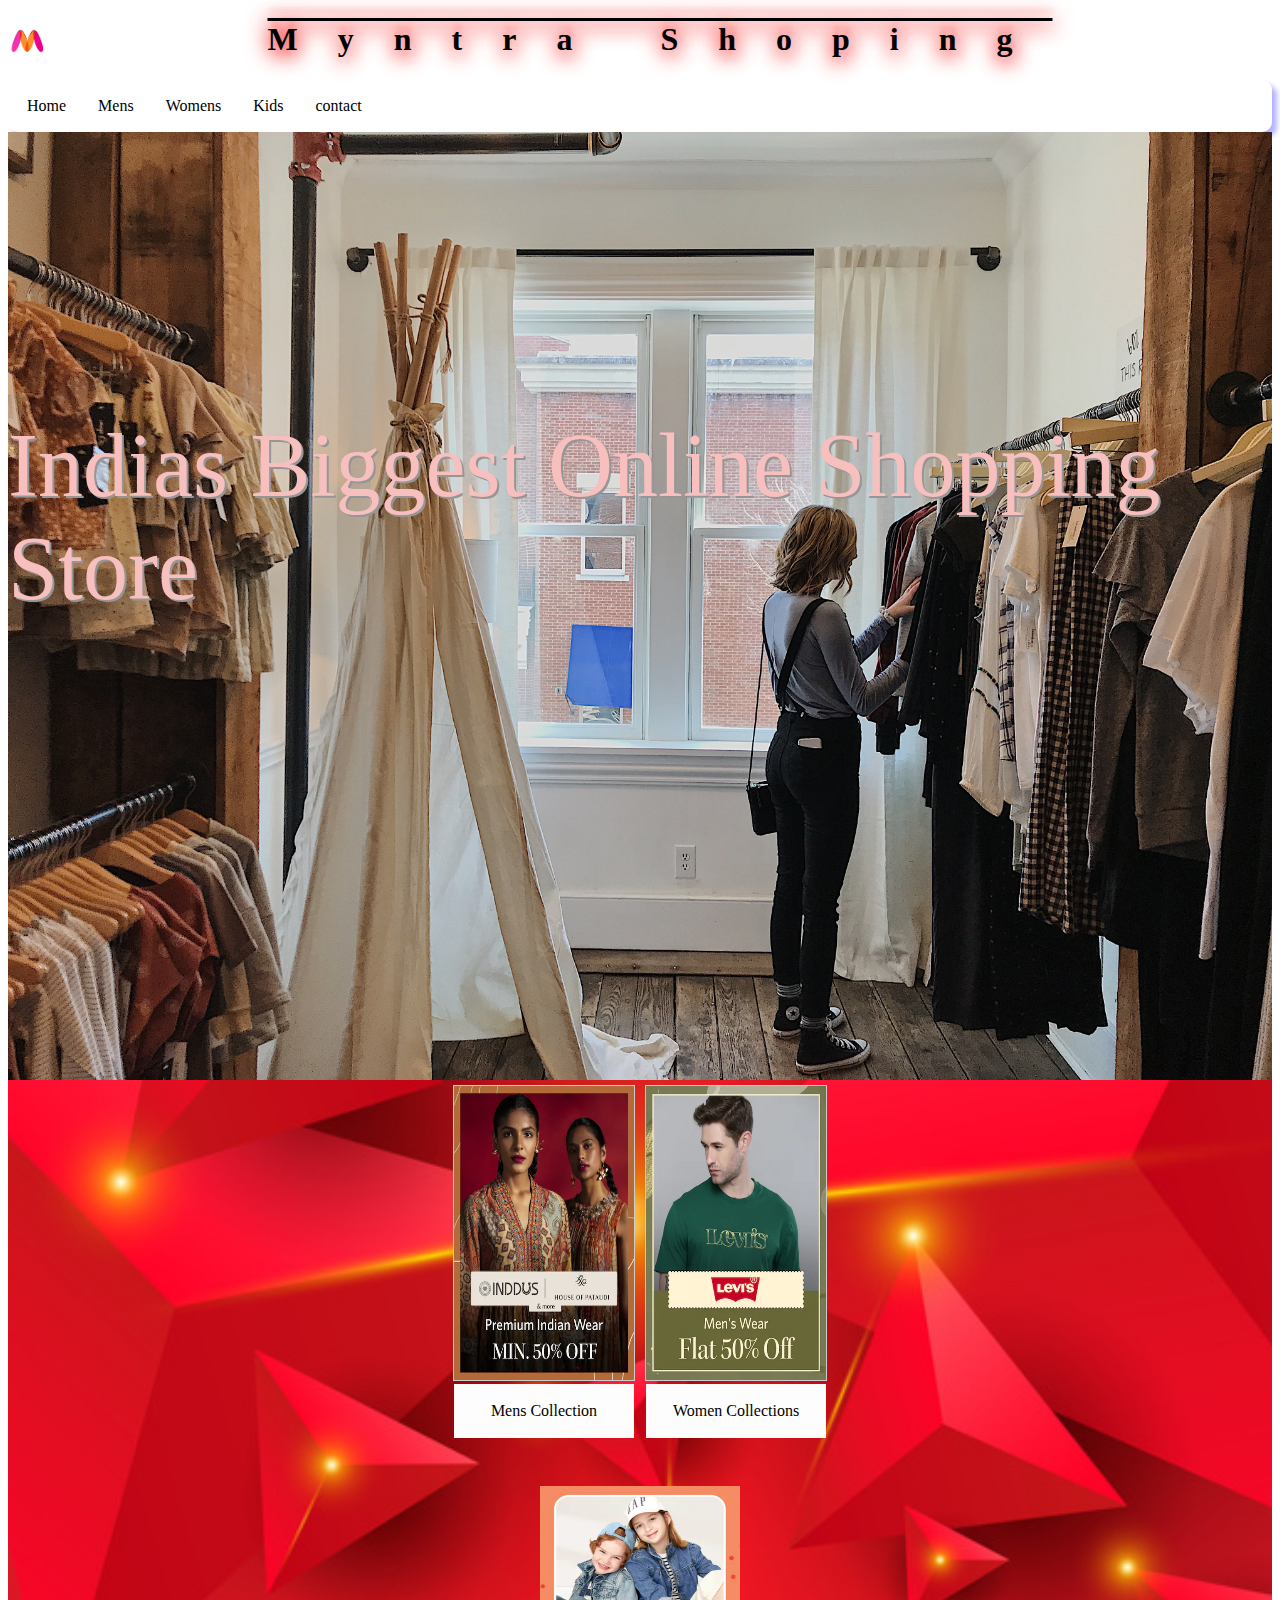
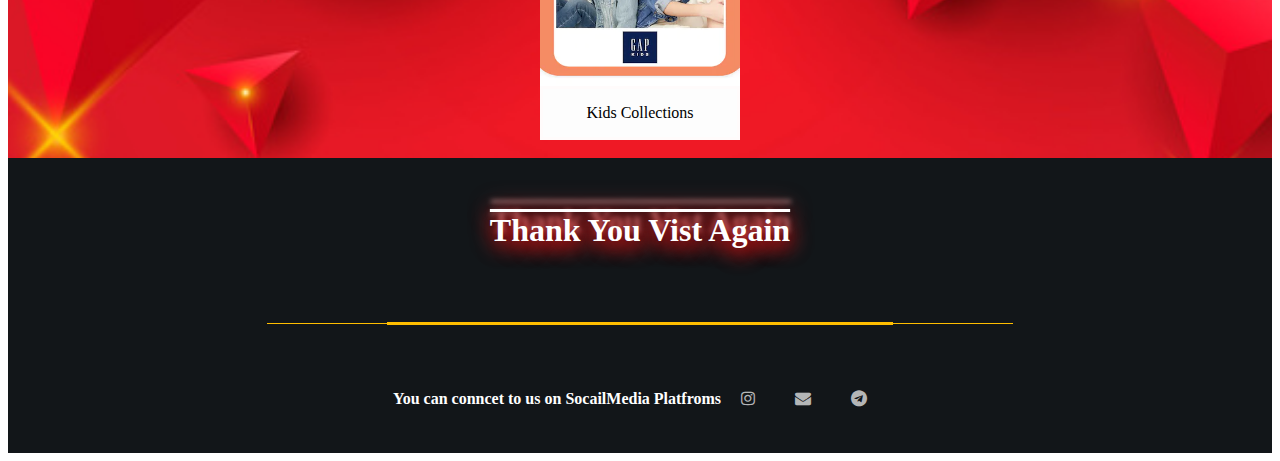
==== index.html @ 45b0a3f3 "Add files via upload" ====
<!DOCTYPE html>
<html lang="en">

<head>
    <meta charset="UTF-8">
    <meta http-equiv="X-UA-Compatible" content="IE=edge">
    <meta name="viewport" content="width=device-width, initial-scale=1.0">
    <link rel="stylesheet" href="full.css">
    <link rel="stylesheet" href="https://cdnjs.cloudflare.com/ajax/libs/font-awesome/4.7.0/css/font-awesome.min.css">
    <link rel="icon" href="aa.png">
    <title>Project</title>
</head>


</head>

<body>
    <div style="justify-content: center;"> <img src="aa.png" style="display:inline;width: 40px;height: 40px;float: left; justify-content: center;">
        <a>
            <h1 style="color: rgb(0, 0, 0);letter-spacing: 40px;">Myntra Shoping </h1>

        </a>

    </div>
    <ul style="border: 3px solid rgb(255, 255, 255);border-radius: 10px;">
        <li><a class="active" href="index.html">Home</a></li>
        <li><a href="women.html">Mens</a></li>
        <li><a href="men.html">Womens</a></li>
        <li><a href="kids.html">Kids</a></li>
        <li><a href="contact.html">contact</a></li>
    </ul>
    <section class="image-container">
        <p style="position:absolute;font-size: 90px;padding-top: 15%;text-shadow: 2px 2px rgb(150, 150, 150); color: rgb(248, 191, 191);float: right;">Indias Biggest Online Shopping Store
        </p>
        <img class="mySlides" src="000.jpg" style="width:100%" height="100%">
        <img class="mySlides" src="0.jpg" style="width:100%" height="100%">
        <img class="mySlides" src="00.jpg" style="width:100%" height="0%">

    </section>

    <script>
        var myIndex = 0;
        move();

        function move() {
            var i;
            var x = document.getElementsByClassName("mySlides");

            for (i = 0; i < x.length; i++) {
                x[i].style.display = "none";
            }
            myIndex++;
            if (myIndex > x.length) {
                myIndex = 1
            }
            x[myIndex - 1].style.display = "block";
            setTimeout(move, 3000);
        }
    </script>
    <div style="background-image: url(bg.jpg);background-repeat: no-repeat; background-size: cover;">
        <div class="thisone">



            <div class="gallery">
                <a target="_blank" href="men.html">
                    <img src="wom.webp" alt="Cinque Terre" width="600" height="400">
                </a>
                <div class="desc">Mens Collection</div>
            </div>
            <div class="gallery">
                <a target="_blank" href="women.html">
                    <img src="me.webp" alt="Northern Lights" width="100" height="100">
                </a>
                <div class="desc">Women Collections</div>
            </div>
        </div>
        <div>
            <div class="g" id="j" style="padding-top: 100px;
        margin: auto;
        display: grid;">
                <a target="_blank" href="kids.html">
                    <img src="chi.webp" alt="Northern Lights" width="100" height="700">
                </a>
                <div class="desc" style="margin-top:-20%;">Kids Collections</div>
            </div>
        </div>
        <br>


        <footer>
            <div class="top_header">

                <h1>Thank You Vist Again</h1>
            </div>
            <span class="border-shape"></span>
            <div class="bottom_content">

                <section>
                    <h4 style="display: flex;">You can conncet to us on SocailMedia Platfroms</h4>
                    <br>
                    <a href="https://www.instagram.com/jawaad_ash/?utm_medium=copy_link"><i class="fa fa-instagram"></i></a>
                    <a href="jawaad1304@gmail.com"><i class="fa fa-envelope"></i></a>
                    <a href="#"><i class="fa fa-telegram"></i></a>
                </section>
            </div>

        </footer>


    </div>
    </div>



</body>

</html>
---- full.css ----
ul {
    list-style-type: none;
    margin: 0;
    padding: 0;
    overflow: hidden;
    background-color: rgb(255, 255, 255);
    box-shadow: 5px 5px 5px rgb(180, 179, 255);
}

li {
    float: left;
}

li a {
    display: block;
    color: rgb(0, 0, 0);
    text-align: center;
    padding: 14px 16px;
    text-decoration: none;
}

li a:hover {
    background-color: rgb(255, 255, 255);
    border: 4px solid rgb(0, 0, 0);
    border-radius: 20px;
}

h1 {
    text-shadow: 1px 6px 20px rgb(255, 0, 0), 0 0 25px rgb(235 55 55), 1px -9px 5px rgba(255, 197, 197, 0.55);
    justify-content: center;
    display: grid;
    text-decoration: overline;
}

div.gallery {
    margin: 5px;
    border: 1px solid #ccc;
    float: left;
    width: 180px;
    justify-content: center;
}

div.gallery:hover {
    border: 1px solid #777;
}

div.gallery img {
    width: 100%;
    height: 100%;
}

div.desc {
    padding: 15px;
    background-color: rgb(253, 253, 253);
    text-align: center;
    border: rgb(255, 251, 251) 3px solid;
}

div.desc:hover {
    color: rgb(255, 137, 137);
}

div.g {
    margin: 5px;
    width: 200px;
}

div.g:hover {
    font-size: 20px;
}

div.g img {
    width: 100%;
    height: 90%;
}

.thisone {
    display: flex;
    justify-content: center;
}

.container {
    margin-top: 20px;
    position: relative;
    width: 50%;
    max-width: 300px;
    border: #777 solid 4px;
}

.image {
    display: block;
    width: 100%;
    height: 100%;
}

.overlay {
    align-self: center;
    position: absolute;
    justify-content: center;
    max-width: 100%;
    max-height: 100%;
    bottom: 0%;
    background: rgb(0, 0, 0);
    background: rgba(255, 186, 186, 0.5);
    color: #000000;
    width: -webkit-fill-available;
    transition: .5s ease;
    opacity: 0;
    color: rgb(0, 0, 0);
    font-size: 30px;
    padding: 5%;
    text-align: center;
}

.container:hover .overlay {
    opacity: 1;
}

a {
    text-decoration: none;
    outline: none !important;
    color: #fff;
}

.border-shape {
    background: #ffbe00 none repeat scroll 0 0;
    color: #fff;
    display: block;
    height: 3px;
    left: 0;
    margin: 20px auto;
    position: relative;
    right: 0;
    text-align: center;
    top: 0;
    width: 80px;
}

.border-shape::before {
    background: #ffbe00 none repeat scroll 0 0;
    bottom: 0;
    content: "";
    height: 1px;
    left: 80px;
    margin: 0 auto;
    position: absolute;
    text-align: center;
    top: 1px;
    width: 100px;
}

.border-shape::after {
    background: #ffbe00 none repeat scroll 0 0;
    bottom: 0;
    content: "";
    height: 1px;
    margin: 0 auto;
    position: absolute;
    right: 80px;
    text-align: center;
    top: 1px;
    width: 100px;
}


/*FOOTER*/

footer {
    width: 100%;
    background-color: #121619;
    color: #fff;
}

.top_header {
    padding: 2rem;
    display: flex;
    align-items: center;
    justify-content: center;
    position: relative;
}

.top_header section {
    display: flex;
    align-items: center;
    justify-content: center;
    width: 100%;
}

.top_header span {
    padding: 0 1rem;
}

.top_header .fa {
    color: #ffbe00;
    font-size: 35px;
}

footer .border-shape {
    width: 40%;
}

footer .border-shape::before {
    width: 100%;
    left: 120px;
}

footer .border-shape::after {
    width: 100%;
    right: 120px;
}

footer .bottom_content section {
    padding: 1.5rem 2rem;
    display: flex;
    align-items: center;
    justify-content: Center;
}

.bottom_content a {
    margin: 0 20px;
    color: rgba(255, 255, 255, 0.7);
    transition: 0.5s;
}

.bottom_content a:hover {
    color: rgba(255, 255, 255, 1);
}

.copyright {
    padding: 0.8em 0;
    background-color: #1e1e1e;
    text-align: center;
    color: rgba(255, 255, 255, 0.7);
    font-size: 12px;
}

@media (max-width:820px) {
    .top_header {
        padding: 1rem;
        display: block;
    }
    .top_header section {
        margin: 40px 0;
        align-items: left;
        justify-content: left;
    }
    footer .bottom_content section {
        padding: 1rem;
        display: block;
    }
    footer .bottom_content section a {
        padding: 1rem;
        font-size: 12px;
        margin: 0 5px;
        display: inline-block;
    }
}
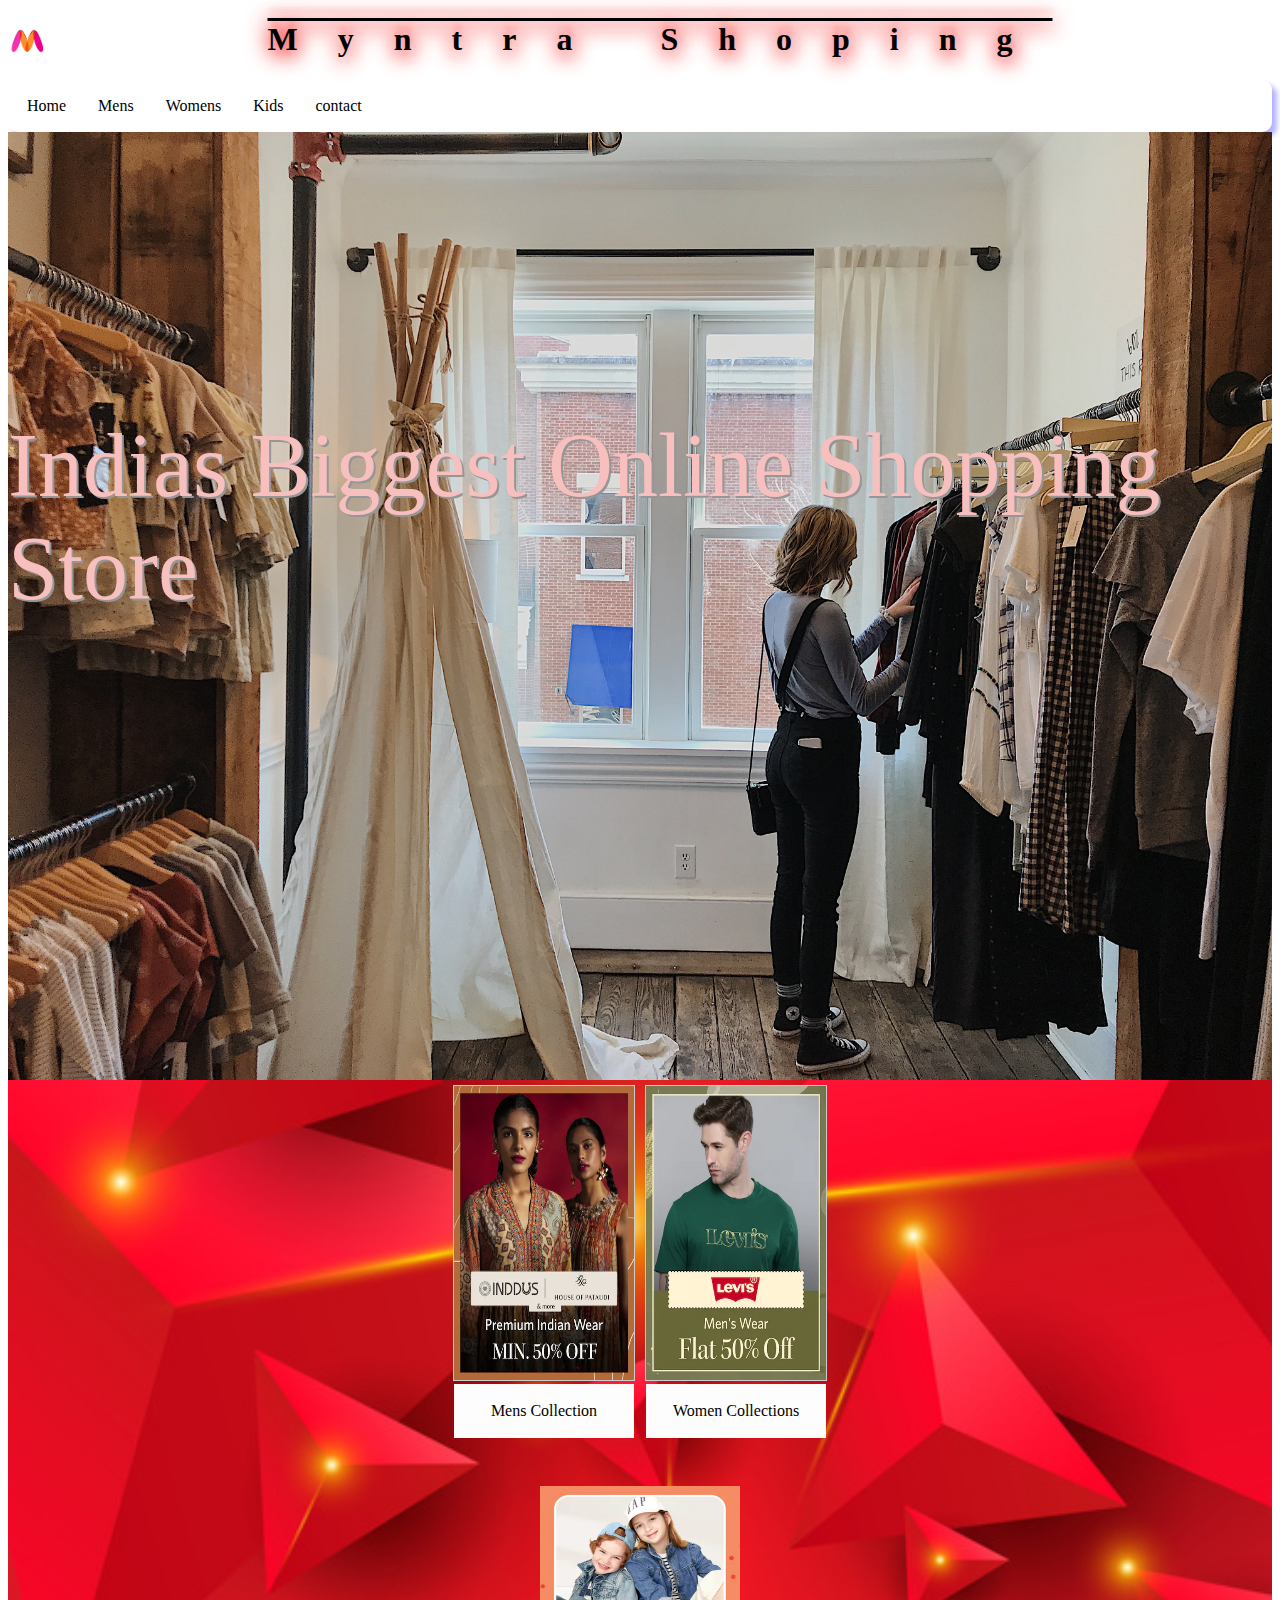
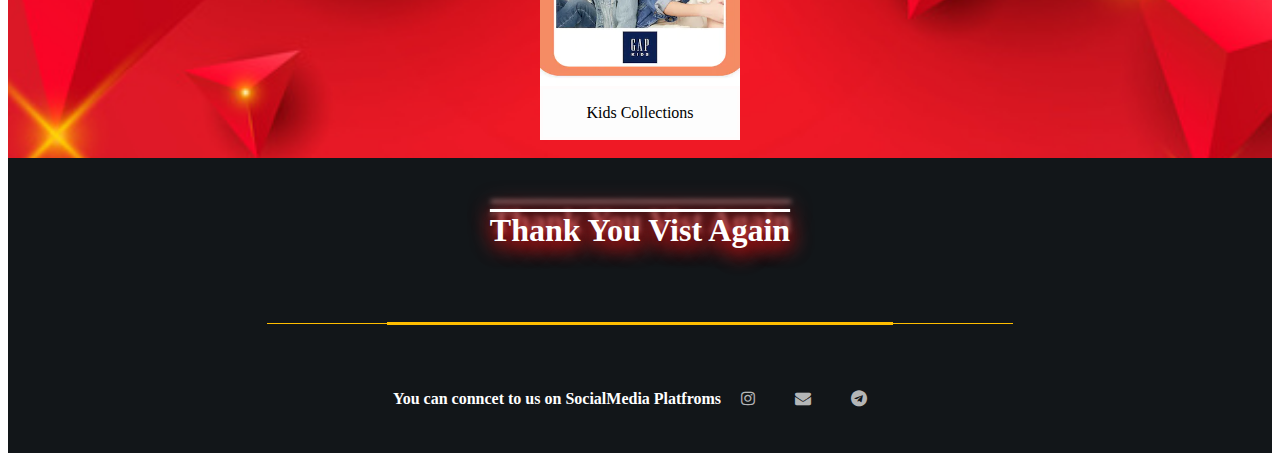
==== commit dac70065: "Update index.html" ====
--- a/index.html
+++ b/index.html
@@ -97,7 +97,7 @@
             <div class="bottom_content">
 
                 <section>
-                    <h4 style="display: flex;">You can conncet to us on SocailMedia Platfroms</h4>
+                    <h4 style="display: flex;">You can conncet to us on SocialMedia Platfroms</h4>
                     <br>
                     <a href="https://www.instagram.com/jawaad_ash/?utm_medium=copy_link"><i class="fa fa-instagram"></i></a>
                     <a href="jawaad1304@gmail.com"><i class="fa fa-envelope"></i></a>
@@ -115,4 +115,4 @@
 
 </body>
 
-</html>+</html>
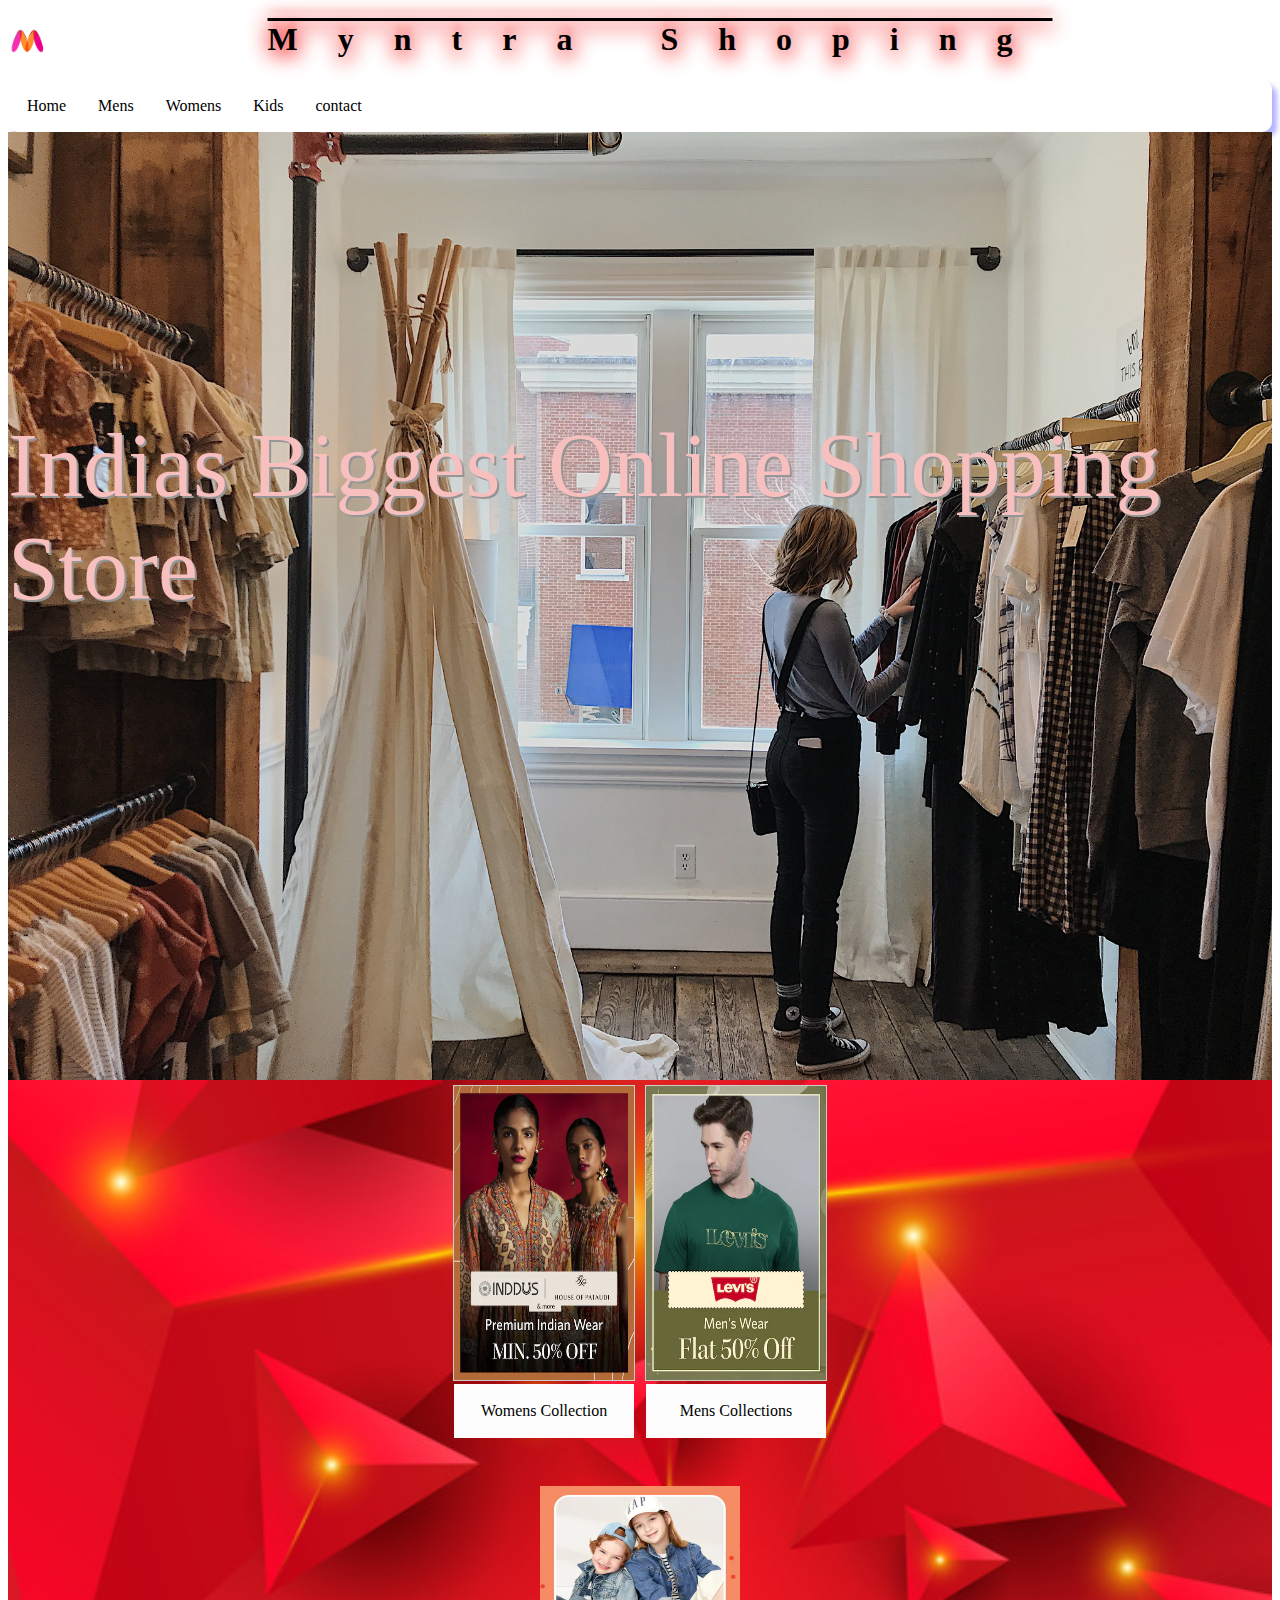
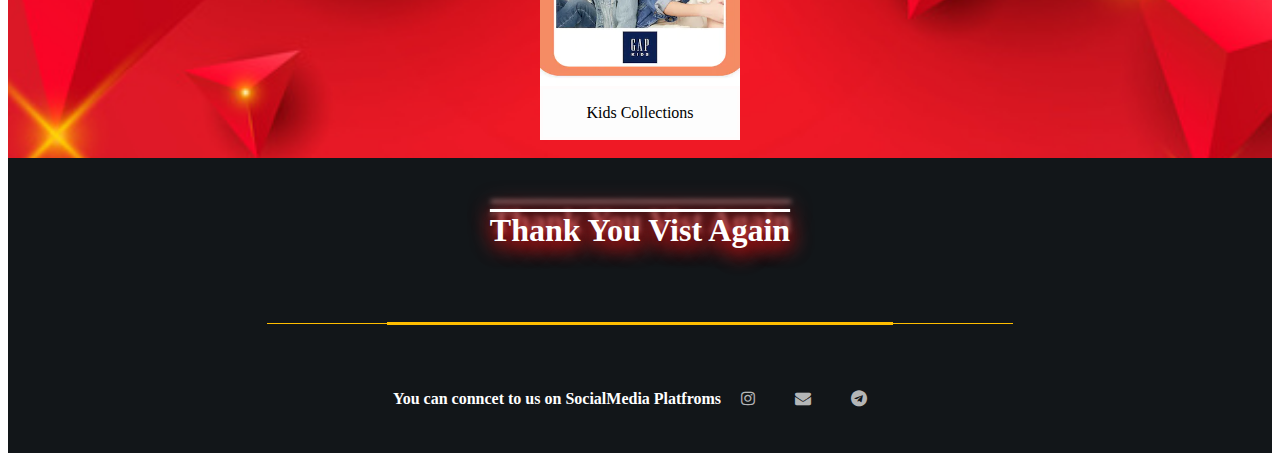
==== commit 1ec0f1ed: "Update index.html" ====
--- a/index.html
+++ b/index.html
@@ -4,7 +4,7 @@
 <head>
     <meta charset="UTF-8">
     <meta http-equiv="X-UA-Compatible" content="IE=edge">
-    <meta name="viewport" content="width=device-width, initial-scale=1.0">
+    <meta name="viewport" content="width=device-width, initial-scale=0">
     <link rel="stylesheet" href="full.css">
     <link rel="stylesheet" href="https://cdnjs.cloudflare.com/ajax/libs/font-awesome/4.7.0/css/font-awesome.min.css">
     <link rel="icon" href="aa.png">
@@ -66,13 +66,13 @@
                 <a target="_blank" href="men.html">
                     <img src="wom.webp" alt="Cinque Terre" width="600" height="400">
                 </a>
-                <div class="desc">Mens Collection</div>
+                <div class="desc">Womens Collection</div>
             </div>
             <div class="gallery">
                 <a target="_blank" href="women.html">
-                    <img src="me.webp" alt="Northern Lights" width="100" height="100">
+                    <img src="me.webp" alt="Northern Lights"width="100" height="100">
                 </a>
-                <div class="desc">Women Collections</div>
+                <div class="desc">Mens Collections</div>
             </div>
         </div>
         <div>
